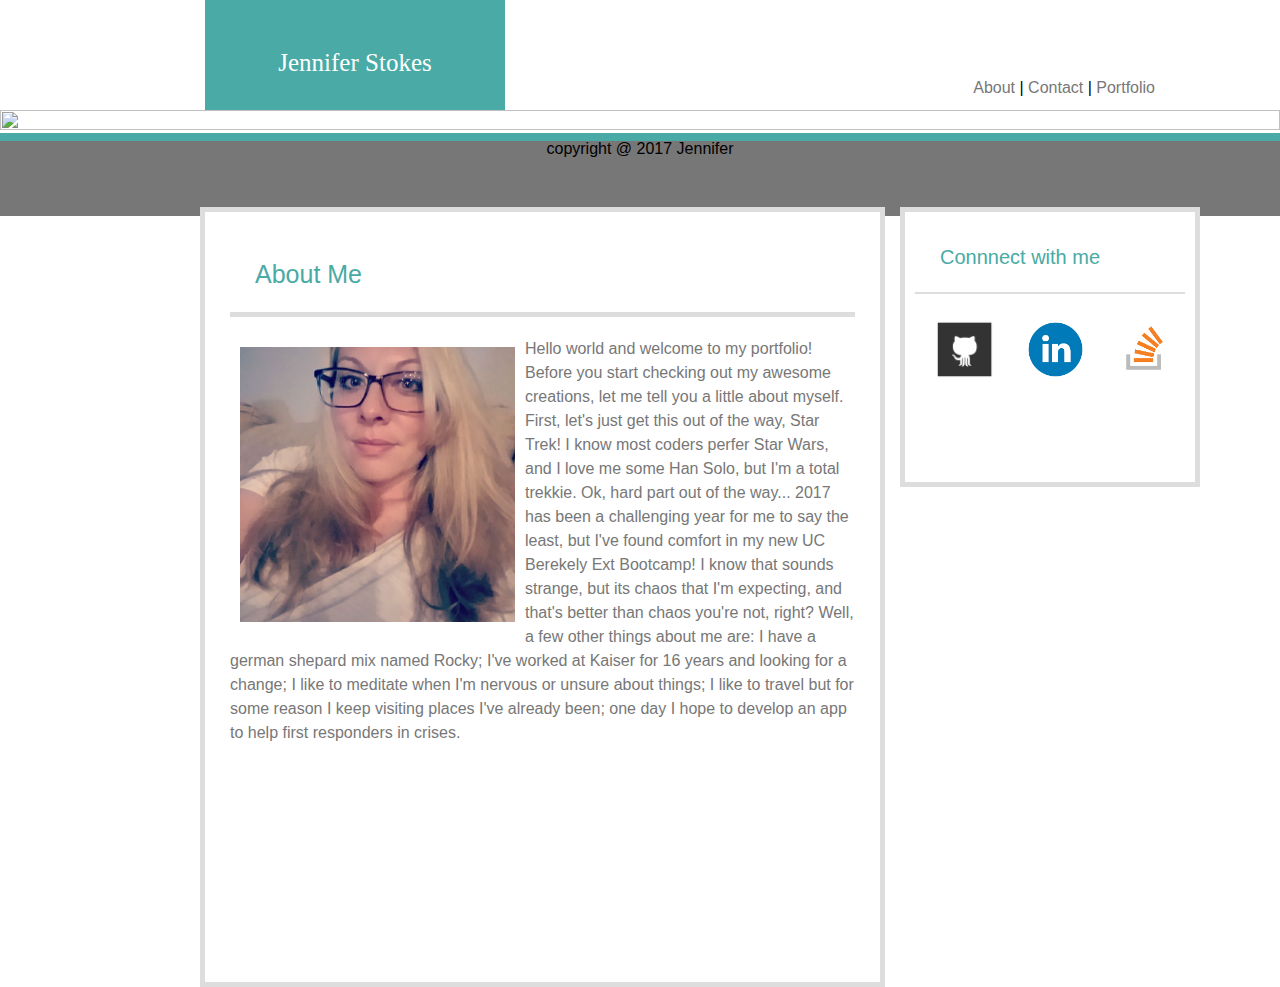
==== index.html @ 28b03472 "original portfolio" ====
<!DOCTYPE html>
<html lang="en-us">
<head>
	<meta charset="utf-8">
	<title>Basic Portfolio</title>

	<link rel="stylesheet" type="text/css" href="Assests/css/reset.css">

</head>
<body>
	
	<header>
		<div class="name">Jennifer Stokes</div>

		<div class="nav">
			<a><a href="index.html" style="text-decoration: none; color: #777777;">About</a>  |  </a>
			<a><a href="contact.html" style="text-decoration: none; color: #777777;">Contact</a>  |  </a>
			<a><a href="portfolio.html" style="text-decoration: none; color: #777777;">Portfolio</a></a>
		</div>		
	
	
	<a><img src="http://www.webdesigndev.com/wp-content/uploads/2015/02/Subtle-Light-Tile-Pattern-Vol5.jpg" 
		
	<div class="content"></div>

		<div 
			class="child">
			<h2>About Me</h2>	

			<p style="line-height: 1.5; margin-top: 20px;"><img src=Assests/images/Me.jpg style="float: left;height: 275px; width: 275px; padding: 10px;"></a>  Hello world and welcome to my portfolio! Before you start checking out my awesome creations, let me tell you a little about myself. First, let's just get this out of the way, <em>Star Trek</em>! I know most coders perfer <em>Star Wars</em>, and I love me some Han Solo, but I'm a total trekkie. Ok, hard part out of the way... 2017 has been a challenging year for me to say the least, but I've found comfort in my new UC Berekely Ext Bootcamp! I know that sounds strange, but its chaos that I'm expecting, and that's better than chaos you're not, right? Well, a few other things about me are: I have a german shepard mix named Rocky; I've worked at Kaiser for 16 years and looking for a change; I like to meditate when I'm nervous or unsure about things; I like to travel but for some reason I keep visiting places I've already been; one day I hope to develop an app to help first responders in crises. 
					</p>

				
		</div>
						
		<div 
			class="sidebar">
				<h3>Connnect with me</h3>

				<div id="FB">
					<a href="https://github.com/JenStokes79/">
						<img src="Assests/images/github.png" style="width: 60px; height: 60px; margin-left: 20px; position: absolute;margin-top: 25px; float: left;">
					</a>
				</div>

				<div id="Linkdin">
					<a href="https://www.linkedin.com/in/jenniferstokes79/">
						<img src="Assests/images/linkdin.png" style="width: 60px; height: 60px; float: left; position: absolute; margin-left: 110px; margin-top: 25px;">
					</a>
				</div>
			

				<div id="stack">
					<a href="https://stackexchange.com/users/11990522/jenstokes79">
						<img src="Assests/images/stack.png" style="width: 60px; height: 60px; float: left; position: absolute; margin-left: 200px; margin-top: 25px;">
					</a>
				</div>

		</div>


	<div class="footer">copyright @ 2017 Jennifer</div>


		


	</header>

</body>
</html>
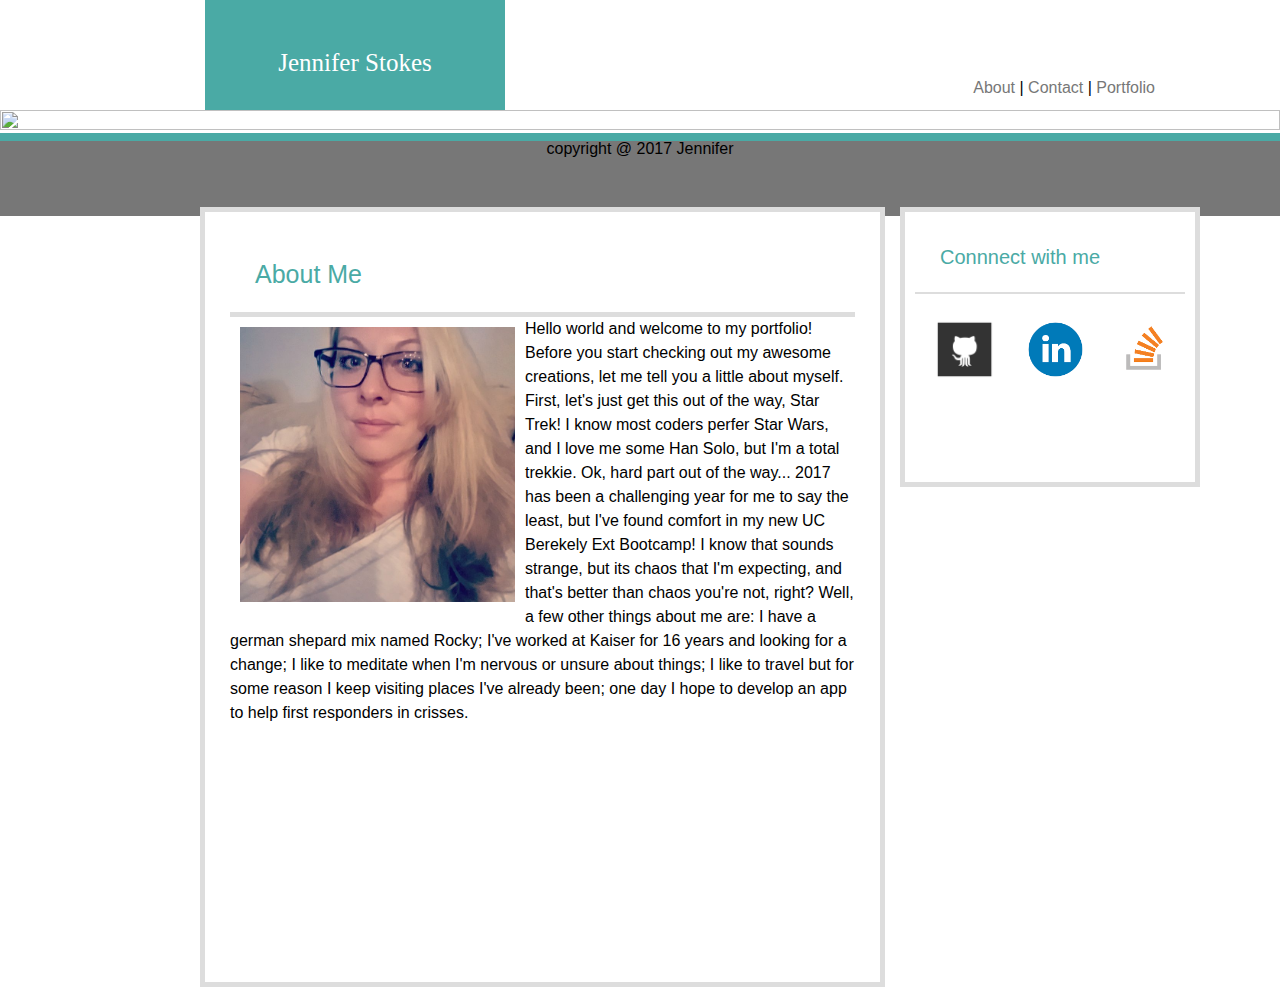
==== commit aa4ea11d: "final responsive portfolio" ====
--- a/index.html
+++ b/index.html
@@ -5,42 +5,43 @@
 	<title>Basic Portfolio</title>
 
 	<link rel="stylesheet" type="text/css" href="Assests/css/reset.css">
+	<meta name="viewport" content="width=device-width, intial-scale=1.0">
 
 </head>
 <body>
 	
-	<header>
+<div class="container">
 		<div class="name">Jennifer Stokes</div>
 
 		<div class="nav">
 			<a><a href="index.html" style="text-decoration: none; color: #777777;">About</a>  |  </a>
 			<a><a href="contact.html" style="text-decoration: none; color: #777777;">Contact</a>  |  </a>
-			<a><a href="portfolio.html" style="text-decoration: none; color: #777777;">Portfolio</a></a>
-		</div>		
-	
-	
-	<a><img src="http://www.webdesigndev.com/wp-content/uploads/2015/02/Subtle-Light-Tile-Pattern-Vol5.jpg" 
+			<a><a href="portfolio.html" style="text-decoration: none; color: #777777;">Portfolio</a>
+		</div>	
+
 		
-	<div class="content"></div>
 
-		<div 
-			class="child">
+	<div class="content">
+		<a><img src="http://www.webdesigndev.com/wp-content/uploads/2015/02/Subtle-Light-Tile-Pattern-Vol5.jpg"></a>
+
+	</div>
+
+		<div class="child">
 			<h2>About Me</h2>	
+				<p>
+					<a id="me"><img src=Assests/images/Me.jpg> </a> Hello world and welcome to my portfolio! Before you start checking out my awesome creations, let me tell you a little about myself. First, let's just get this out of the way, <em>Star Trek</em>! I know most coders perfer <em>Star Wars</em>, and I love me some Han Solo, but I'm a total trekkie. Ok, hard part out of the way... 2017 has been a challenging year for me to say the least, but I've found comfort in my new UC Berekely Ext Bootcamp! I know that sounds strange, but its chaos that I'm expecting, and that's better than chaos you're not, right? Well, a few other things about me are: I have a german shepard mix named Rocky; I've worked at Kaiser for 16 years and looking for a change; I like to meditate when I'm nervous or unsure about things; I like to travel but for some reason I keep visiting places I've already been; one day I hope to develop an app to help first responders in crisses. 
+				</p>		
+		</div>	
+	</div>
 
-			<p style="line-height: 1.5; margin-top: 20px;"><img src=Assests/images/Me.jpg style="float: left;height: 275px; width: 275px; padding: 10px;"></a>  Hello world and welcome to my portfolio! Before you start checking out my awesome creations, let me tell you a little about myself. First, let's just get this out of the way, <em>Star Trek</em>! I know most coders perfer <em>Star Wars</em>, and I love me some Han Solo, but I'm a total trekkie. Ok, hard part out of the way... 2017 has been a challenging year for me to say the least, but I've found comfort in my new UC Berekely Ext Bootcamp! I know that sounds strange, but its chaos that I'm expecting, and that's better than chaos you're not, right? Well, a few other things about me are: I have a german shepard mix named Rocky; I've worked at Kaiser for 16 years and looking for a change; I like to meditate when I'm nervous or unsure about things; I like to travel but for some reason I keep visiting places I've already been; one day I hope to develop an app to help first responders in crises. 
-					</p>
 
-				
-		</div>
-						
-		<div 
-			class="sidebar">
+		<div class="sidebar">
 				<h3>Connnect with me</h3>
 
 				<div id="FB">
 					<a href="https://github.com/JenStokes79/">
-						<img src="Assests/images/github.png" style="width: 60px; height: 60px; margin-left: 20px; position: absolute;margin-top: 25px; float: left;">
-					</a>
+						<img src="Assests/images/github.png" style="width: 60px; height: 60px; margin-left: 20px; position: absolute;margin-top: 25px; float: left;>
+					</a>	
 				</div>
 
 				<div id="Linkdin">
@@ -48,24 +49,21 @@
 						<img src="Assests/images/linkdin.png" style="width: 60px; height: 60px; float: left; position: absolute; margin-left: 110px; margin-top: 25px;">
 					</a>
 				</div>
-			
+		
 
 				<div id="stack">
 					<a href="https://stackexchange.com/users/11990522/jenstokes79">
 						<img src="Assests/images/stack.png" style="width: 60px; height: 60px; float: left; position: absolute; margin-left: 200px; margin-top: 25px;">
 					</a>
+					<br><br><br>
 				</div>
-
 		</div>
 
 
-	<div class="footer">copyright @ 2017 Jennifer</div>
 
-
-		
-
-
-	</header>
+			<div class="footer">copyright @ 2017 Jennifer
+				</div>
+</div>
 
 </body>
 </html>